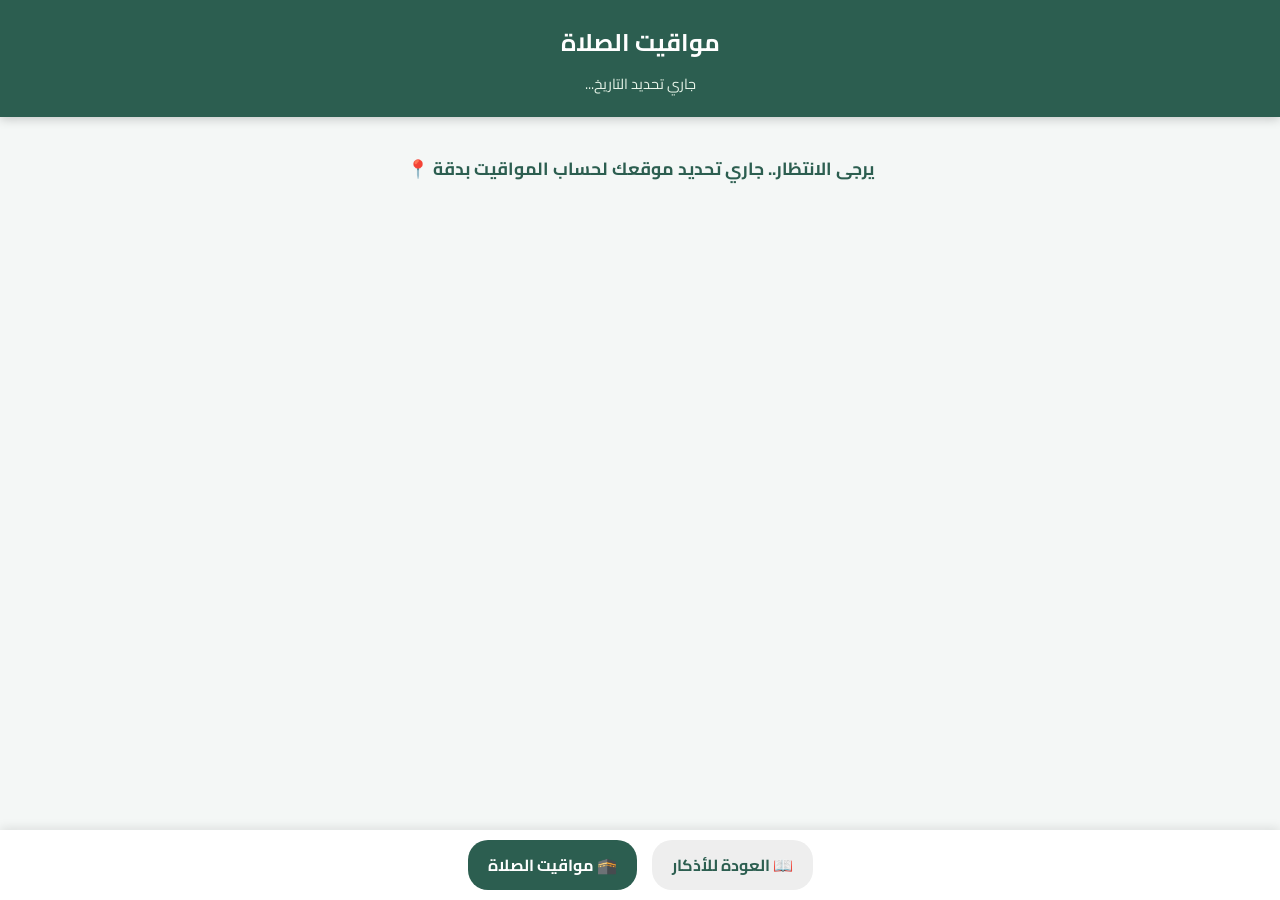
====  prayer.html @ d48a80d8 "Create  prayer.html" ====
<!DOCTYPE html>
<html lang="ar" dir="rtl">
<head>
    <meta charset="UTF-8">
    <meta name="viewport" content="width=device-width, initial-scale=1.0">
    <title>مواقيت الصلاة</title>
    <link href="https://fonts.googleapis.com/css2?family=Cairo:wght@400;700&display=swap" rel="stylesheet">
    <style>
        :root {
            --primary-color: #2c5e50; 
            --accent-color: #d4af37;  
            --bg-color: #f4f7f6;
            --text-color: #333;
            --white: #ffffff;
        }

        body {
            font-family: 'Cairo', sans-serif;
            background-color: var(--bg-color);
            color: var(--text-color);
            margin: 0;
            padding: 0;
            display: flex;
            flex-direction: column;
            min-height: 100vh;
        }

        header {
            background-color: var(--primary-color);
            color: var(--white);
            padding: 20px;
            text-align: center;
            box-shadow: 0 2px 10px rgba(0,0,0,0.2);
        }

        header h1 { margin: 0; font-size: 1.5rem; }

        #app-container {
            flex: 1;
            padding: 15px;
            max-width: 600px;
            margin: 0 auto;
            width: 100%;
            box-sizing: border-box;
        }

        .status-msg {
            text-align: center;
            font-size: 1.1rem;
            margin: 20px 0;
            color: var(--primary-color);
            font-weight: bold;
        }

        .prayer-card {
            background: var(--white);
            border-radius: 15px;
            padding: 20px;
            margin-bottom: 15px;
            box-shadow: 0 4px 15px rgba(0,0,0,0.05);
            border-right: 6px solid var(--accent-color);
            display: flex;
            justify-content: space-between;
            align-items: center;
            font-size: 1.3rem;
            font-weight: bold;
        }

        .prayer-name { color: var(--primary-color); }
        .prayer-time { color: var(--text-color); direction: ltr; }

        /* شريط التنقل السفلي */
        nav.bottom-nav {
            background: var(--white);
            display: flex;
            justify-content: center;
            padding: 10px;
            position: sticky;
            bottom: 0;
            box-shadow: 0 -2px 10px rgba(0,0,0,0.1);
            gap: 15px;
        }

        .nav-btn {
            background: #eee;
            border: none;
            padding: 10px 20px;
            border-radius: 20px;
            font-family: 'Cairo';
            font-weight: bold;
            cursor: pointer;
            color: var(--primary-color);
            text-decoration: none;
            transition: 0.3s;
        }

        .nav-btn.active {
            background: var(--primary-color);
            color: white;
        }
    </style>
</head>
<body>

    <header>
        <h1>مواقيت الصلاة</h1>
        <div id="hijri-date" style="margin-top: 5px; font-size: 0.9rem; color: #e8f5e9;">جاري تحديد التاريخ...</div>
    </header>

    <main id="app-container">
        <div id="status" class="status-msg">يرجى الانتظار.. جاري تحديد موقعك لحساب المواقيت بدقة 📍</div>
        <div id="prayers-list"></div>
    </main>

    <nav class="bottom-nav">
        <a href="index.html" class="nav-btn">📖 العودة للأذكار</a>
        <a href="#" class="nav-btn active">🕋 مواقيت الصلاة</a>
    </nav>

    <script>
        // الأسماء العربية للصلوات التي نريد عرضها فقط
        const prayerNamesAr = {
            "Fajr": "صلاة الفجر",
            "Dhuhr": "صلاة الظهر",
            "Asr": "صلاة العصر",
            "Maghrib": "صلاة المغرب",
            "Isha": "صلاة العشاء"
        };

        // تحويل الوقت من نظام 24 ساعة إلى 12 ساعة (ص/م)
        function formatTime(time24) {
            let [hours, minutes] = time24.split(':');
            hours = parseInt(hours);
            let ampm = hours >= 12 ? 'م' : 'ص';
            hours = hours % 12;
            hours = hours ? hours : 12; 
            return hours + ':' + minutes + ' ' + ampm;
        }

        function getPrayerTimes() {
            if (navigator.geolocation) {
                navigator.geolocation.getCurrentPosition(
                    (position) => {
                        const lat = position.coords.latitude;
                        const lng = position.coords.longitude;
                        fetchTimes(lat, lng);
                    },
                    (error) => {
                        document.getElementById('status').innerText = "❌ يرجى تفعيل الموقع (GPS) في هاتفك لمعرفة مواقيت الصلاة، ثم قم بتحديث الصفحة.";
                    },
                    { timeout: 10000 }
                );
            } else {
                document.getElementById('status').innerText = "متصفحك لا يدعم تحديد الموقع.";
            }
        }

        function fetchTimes(lat, lng) {
            const date = new Date();
            const dateStr = date.getDate() + '-' + (date.getMonth() + 1) + '-' + date.getFullYear();
            
            // استخدام API مجاني لمعرفة المواقيت (طريقة الحساب رقم 5 تناسب معظم الدول العربية ومصر)
            const apiUrl = \`https://api.aladhan.com/v1/timings/\${dateStr}?latitude=\${lat}&longitude=\${lng}&method=5\`;

            fetch(apiUrl)
                .then(response => response.json())
                .then(data => {
                    document.getElementById('status').style.display = 'none'; // إخفاء رسالة التحميل
                    
                    // عرض التاريخ الهجري
                    const hijri = data.data.date.hijri;
                    document.getElementById('hijri-date').innerText = \`\${hijri.day} \${hijri.month.ar} \${hijri.year} هـ\`;

                    const timings = data.data.timings;
                    const container = document.getElementById('prayers-list');
                    container.innerHTML = '';

                    // رسم بطاقات الصلاة
                    for (const [key, value] of Object.entries(prayerNamesAr)) {
                        const time12 = formatTime(timings[key]);
                        const card = document.createElement('div');
                        card.className = 'prayer-card';
                        card.innerHTML = \`
                            <div class="prayer-name">\${value}</div>
                            <div class="prayer-time">\${time12}</div>
                        \`;
                        container.appendChild(card);
                    }
                })
                .catch(error => {
                    document.getElementById('status').innerText = "⚠️ حدث خطأ أثناء جلب المواقيت. تأكد من اتصالك بالإنترنت.";
                });
        }

        // تشغيل الدالة فور فتح الصفحة
        window.onload = getPrayerTimes;
    </script>
</body>
</html>
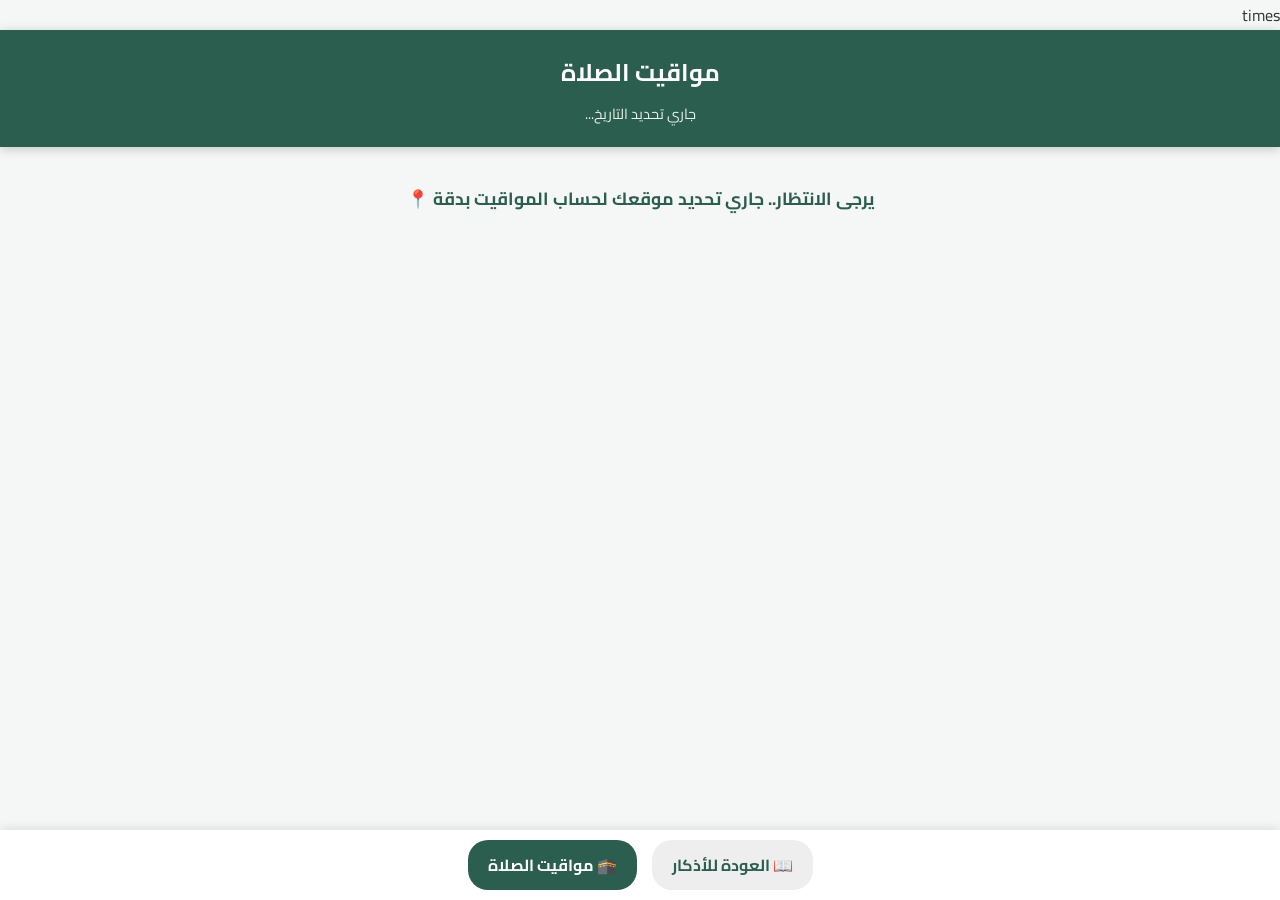
==== commit e8339267: "Update  times.html" ====
--- a/ prayer.html
+++ b/ prayer.html
@@ -1,4 +1,4 @@
-<!DOCTYPE html>
+ times<!DOCTYPE html>
 <html lang="ar" dir="rtl">
 <head>
     <meta charset="UTF-8">
